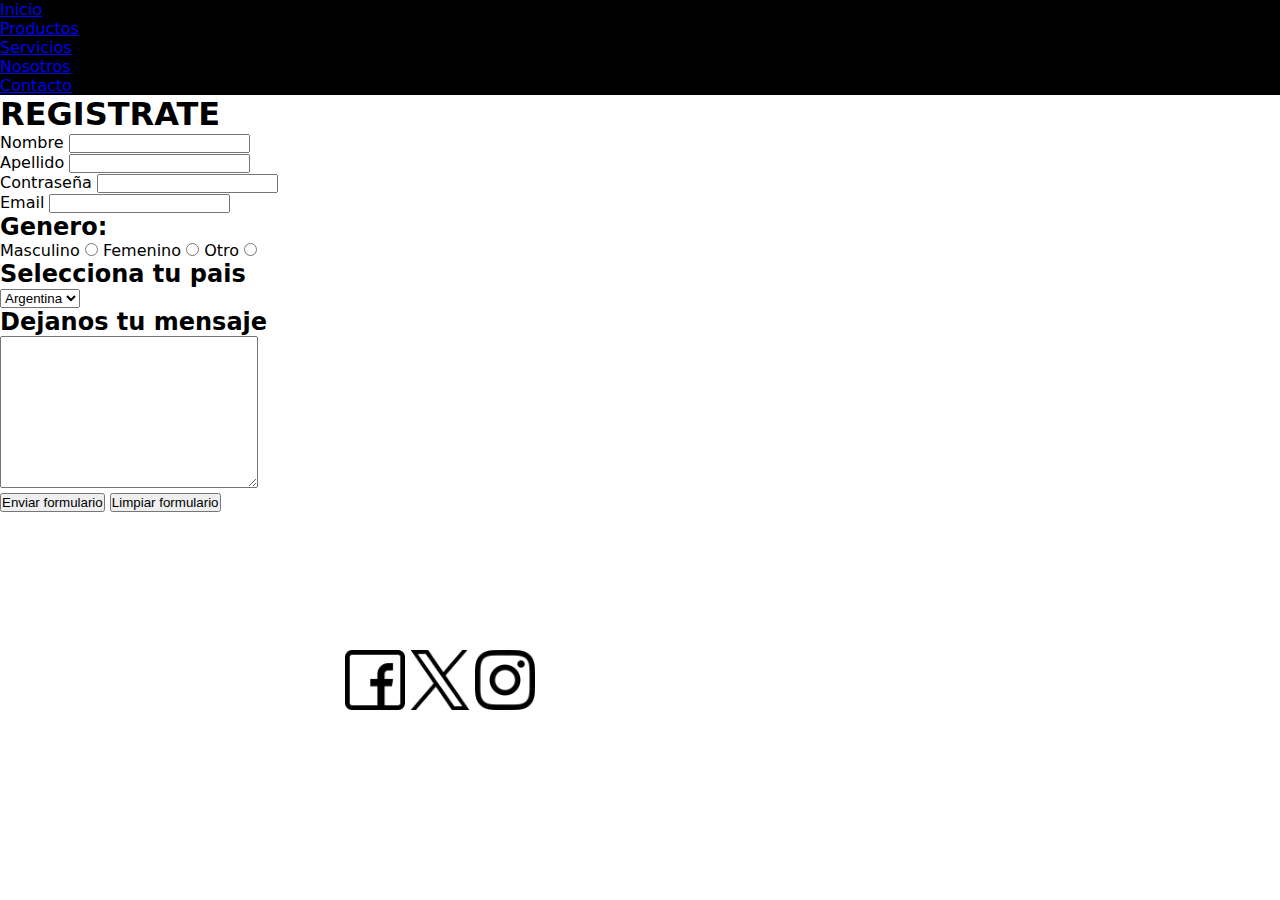
==== pages/contacto.html @ 439fdb30 "primer commit" ====
<!DOCTYPE html>
<html lang="en">
<head>
    <meta charset="UTF-8">
    <meta name="viewport" content="width=device-width, initial-scale=1.0">
    <link rel="stylesheet" href="../css/style.css">
    <title>Document</title>
</head>
<body>
    <header>
        <nav>
            <li><a href="../index.html">Inicio</a></li>
            <li><a href="./productos.html">Productos</a></li>
            <li><a href="./servicios.html">Servicios</a></li>
            <li><a href="./nosotros.html">Nosotros</a></li>
            <li><a href="./contacto.html">Contacto</a></li>
        </nav>
    </header>
    <main>
        <section>
            <h1>REGISTRATE</h1>
            <form action="" method="" enctype="">
                <div>
                    <label for="Nombre">Nombre</label>
                    <input type="text" name="nombre" id="nombre">
                </div>
                <div>
                    <label for="Apellido">Apellido</label>
                    <input type="text" name="apellido" id="apellido">
                </div>
                <div>
                    <label for="contrasena">Contraseña</label>
                    <input type="password" name="contrasena" id="contrasena">
                </div>
                <div>
                    <label for="email">Email</label>
                    <input type="email" name="email" id="email">
                </div>
                <div>
                    <H2>Genero:</H2>
                    <div>
                        <label for="masculino">Masculino</label>
                        <input type="radio" name="genero">
                        <label for="femenino">Femenino</label>
                        <input type="radio" name="genero">
                        <label for="otro">Otro</label>
                        <input type="radio" name="genero">
                    </div>
                    <div>
                        <h2>Selecciona tu pais</h2>
                        <select name="" id="">
                            <option value="">Argentina</option>
                            <option value="">Uruguay</option>
                            <option value="">Brasil</option>
                        </select>
                    </div>
                    <div>
                        <h2>Dejanos tu mensaje</h2>
                        <textarea name="" id="" cols="30" rows="10"></textarea>
                    </div>
                </div>
                <div>
                    <input type="submit" value="Enviar formulario">
                    <input type="reset" value="Limpiar formulario">
                </div>
            </form>
        </section>
    </main>
    <footer>
        <img src="" alt="">
        <div>
            <a href="https://www.facebook.com/" target="_blank"><img src="../img/facebook.png" alt="Logo Facebook"></a>
            <a href="https://twitter.com/" target="_blank"><img src="../img/gorjeo.png" alt="Logo Twitter"></a>
            <a href="https://www.instagram.com/" target="_blank"><img src="../img/instagram.png" alt="Logo Instagram"></a>
        </div>
        <iframe src="https://www.google.com/maps/embed?pb=!1m18!1m12!1m3!1d3284.2936684747015!2d-58.39742282350373!3d-34.59673485713089!2m3!1f0!2f0!3f0!3m2!1i1024!2i768!4f13.1!3m3!1m2!1s0x95bcca95f97c9a09%3A0xabc80d24deafe2fc!2sRiobamba%201040%2C%20C1116ABF%20Cdad.%20Aut%C3%B3noma%20de%20Buenos%20Aires!5e0!3m2!1ses!2sar!4v1711604685479!5m2!1ses!2sar" width="400" height="300" style="border:0;" allowfullscreen="" loading="lazy" referrerpolicy="no-referrer-when-downgrade"></iframe>
    </footer>
</body>
</html>
---- css/style.css ----
@import url('https://fonts.googleapis.com/css2?family=Poppins:ital,wght@0,100;0,200;0,300;0,400;0,500;0,600;0,700;0,800;0,900;1,100;1,200;1,300;1,400;1,500;1,600;1,700;1,800;1,900&display=swap');

*{
    margin:0;
    padding: 0;
}


body{
    font-family: system-ui, -apple-system, BlinkMacSystemFont, 'Segoe UI', Roboto, Oxygen, Ubuntu, Cantarell, 'Open Sans', 'Helvetica Neue', sans-serif;
    
}

/*-----HEADER-------*/
header{
    background-color: black;
    position: sticky;
    top: 0;
    display: flex;
    justify-content: space-between;
    align-items: center;
}

header h1{
    font-size: 50px;
    font-weight: 200;
    color: white;
    
}

header nav ul{
    list-style: none;
    display: flex;
}

header nav ul li{
    /*display: inline-block;*/
    margin: 10px 15px 15px 10px;
}

header nav ul li a{
    text-decoration: none;
    color: white;
    transition: 1s;
}

header nav ul li a:hover{
    color: rgb(147, 5, 74);
}

/*-----MAIN-------*/
.hero{
    text-align: center;
    /*background-image: url("../img/fondo.png");*/
    background: linear-gradient(rgba(26, 26, 26, 0.205), rgba(0, 0, 0, 0.13)), url("../img/fondo.png");
    width: 100%;
    height: 80vh;
    color: white;
    background-position: center;
    background-repeat: no-repeat;
    background-size: cover;
    background-attachment:fixed;
    display: flex;
    flex-direction: column;
    justify-content: center;
    align-items: center;
}

.hero h2{
    font-size: 60px;    
    border: 2px solid white;
    padding: 20px;
}

.hero p{
    margin-bottom: 20px;
    font-size: 30px;
}

.hero a{
    text-decoration: none;
    color: white;
    font-weight: bold;
    background-color: black;
    padding: 5px 10px;
    transition: 1s;
}

.hero a:hover{
    color: black;
    background-color: rgb(147, 5, 74);
}

.bienvenidos{
    display: flex;
    justify-content: center;
    align-items: center;
}

.bienvenidos div h2{
    font-size: 35px;
}

.bienvenidos div{
    width: 50%;
    margin: 50px;
}

.bienvenidos img{
    width: 600px;
    height: 600px;
}

.productos h2{
    font-size: 35px;
    color: white;
    background-color: black;
    text-align: center;
    padding: 10px;
}

.productos .productos-contenedor{
    display: flex;
    justify-content: space-around;
    flex-wrap: wrap;
}

.productos .productos-contenedor div{
    border: 1px solid gray;
    width: 250px;
    height: 350px;
    margin: 30px;
    text-align: center;
    transition: 2s;
}

.productos .productos-contenedor div:hover{
    transform: scale(1.1);
    box-shadow: 10px 10px 18px -4px rgba(0,0,0,0.75);
    -webkit-box-shadow: 10px 10px 18px -4px rgba(0,0,0,0.75);
    -moz-box-shadow: 10px 10px 18px -4px rgba(0,0,0,0.75);
}

.productos div a{
    text-decoration: none;
    color: white;
    font-weight: bold;
    background-color: black;
    padding: 1px 8px;

}

.productos div img{
    width: 250px;
    height: 250px;
}

.galeria h2{
    font-size: 35px;
    color: white;
    background-color: black;
    text-align: center;
    padding: 10px;
}

.grid-galeria{
    display: grid;
    grid-template-columns: repeat(3,1fr);
    /*grid-template-rows: ;*/
    grid-auto-rows: 250px;
    gap: 15px;
}

.grid-galeria div img{
    width: 100%;
    height: 100%;
    object-fit: cover;
    box-shadow: 10px 10px 5px 0px rgba(0,0,0,0.75);
    -webkit-box-shadow: 10px 10px 5px 0px rgba(0,0,0,0.75);
    -moz-box-shadow: 10px 10px 5px 0px rgba(0,0,0,0.75);
}

.img-4{
    grid-column: span 2;
}

.img-6{
    grid-row: span 2;
}

.img-8{
    grid-row: span 2;
}

.fixed {
    position: fixed;
    right: 20px;
    bottom: 20px;
}

.fixed img{
    width: 60px;
    height: 60px;
}


/*-----FOOTER-------*/

footer{
    display: flex;
    justify-content: space-evenly;
    align-items: center;
    padding: 20px;
}

footer div img{
    width: 60px;
    height: 60px;
    transition: 1s;
}

footer div img:hover{
    transform: scale(1.1);
}

@media screen and (max-width: 766px) {
    .bienvenidos{
        flex-direction: column;
    }
    .bienvenidos div{
        width: 80%;
        text-align: center;
    }
    .fixed a img{
        width: 100%;
    }
}

@media screen and (max-width: 680px) {
    footer {
        flex-direction: column;
    }
    footer div a img{
        width: 50px;
        height: 50px;
    }
}

@media screen and (max-width: 650px){
    header{
        flex-direction: column;
    }
    .hero h2{
        font-size: 45px;    
        
    }
    .hero p{
        font-size: 20px;
    }
}

@media screen and (max-width: 465px) {
    header nav ul{
        flex-direction: column;
        text-align: center;
    }
    header nav ul li{
        margin: 5px;
    }
}

@media screen and (max-width: 450px) {
    .grid-galeria{
        grid-template-columns: 1fr;
    }
    .grid-item{
        grid-column: span 1;
        grid-row: span 1;
    }
    .hero h2{
        font-size: 35px;
    }
}

@media screen and (max-width: 400px) {
    .bienvenidos img{
        width: 100%;
    }
}

/** 🥳   **/
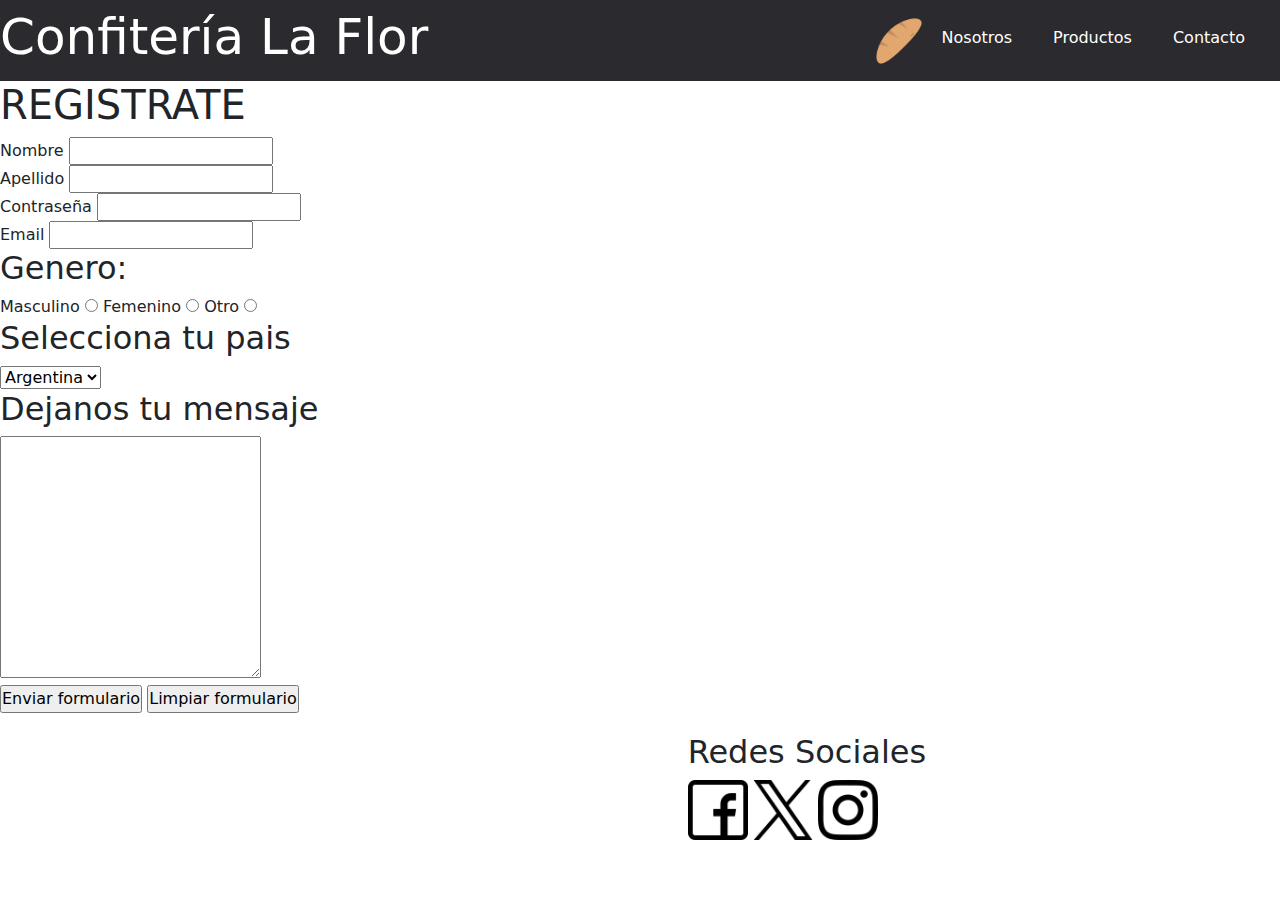
==== commit f307000a: "Navbar Bootstrap" ====
--- a/pages/contacto.html
+++ b/pages/contacto.html
@@ -3,18 +3,39 @@
 <head>
     <meta charset="UTF-8">
     <meta name="viewport" content="width=device-width, initial-scale=1.0">
+    <link rel="stylesheet" href="https://cdnjs.cloudflare.com/ajax/libs/animate.css/4.1.1/animate.min.css"/>
+    <!--BOOTSTRAP-->
+    <link href="https://cdn.jsdelivr.net/npm/bootstrap@5.3.3/dist/css/bootstrap.min.css" rel="stylesheet" integrity="sha384-QWTKZyjpPEjISv5WaRU9OFeRpok6YctnYmDr5pNlyT2bRjXh0JMhjY6hW+ALEwIH" crossorigin="anonymous">
+    <!--BOOTSTRAP ICONS-->
+    <link rel="stylesheet" href="https://cdn.jsdelivr.net/npm/bootstrap-icons@1.11.3/font/bootstrap-icons.min.css">
     <link rel="stylesheet" href="../css/style.css">
-    <title>Document</title>
+    <title>Confitería La Flor</title>
 </head>
 <body>
     <header>
-        <nav>
-            <li><a href="../index.html">Inicio</a></li>
-            <li><a href="./productos.html">Productos</a></li>
-            <li><a href="./servicios.html">Servicios</a></li>
-            <li><a href="./nosotros.html">Nosotros</a></li>
-            <li><a href="./contacto.html">Contacto</a></li>
-        </nav>
+        <h1>Confitería La Flor</h1>
+        <img src="" alt="">
+        <nav class="navbar navbar-expand-lg --bs-gray-600">
+            <div class="container-fluid">
+              <a href="../index.html"><img src="../img/pan.png" alt=""></a>
+              <button class="navbar-toggler" type="button" data-bs-toggle="collapse" data-bs-target="#navbarNav" aria-controls="navbarNav" aria-expanded="false" aria-label="Toggle navigation">
+                <span class="navbar-toggler-icon"></span>
+              </button>
+              <div class="collapse navbar-collapse" id="navbarNav">
+                <ul class="navbar-nav">
+                  <li class="nav-item">
+                    <a class="nav-link active" aria-current="page" href="../pages/nosotros.html">Nosotros</a>
+                  </li>
+                  <li class="nav-item">
+                    <a class="nav-link" href="../pages/productos.html">Productos</a>
+                  </li>
+                  <li class="nav-item">
+                    <a class="nav-link" href="../pages/contacto.html">Contacto</a>
+                  </li>
+                </ul>
+              </div>
+            </div>
+          </nav>
     </header>
     <main>
         <section>
@@ -69,11 +90,11 @@
     <footer>
         <img src="" alt="">
         <div>
+            <h2>Redes Sociales</h2>
             <a href="https://www.facebook.com/" target="_blank"><img src="../img/facebook.png" alt="Logo Facebook"></a>
             <a href="https://twitter.com/" target="_blank"><img src="../img/gorjeo.png" alt="Logo Twitter"></a>
             <a href="https://www.instagram.com/" target="_blank"><img src="../img/instagram.png" alt="Logo Instagram"></a>
         </div>
-        <iframe src="https://www.google.com/maps/embed?pb=!1m18!1m12!1m3!1d3284.2936684747015!2d-58.39742282350373!3d-34.59673485713089!2m3!1f0!2f0!3f0!3m2!1i1024!2i768!4f13.1!3m3!1m2!1s0x95bcca95f97c9a09%3A0xabc80d24deafe2fc!2sRiobamba%201040%2C%20C1116ABF%20Cdad.%20Aut%C3%B3noma%20de%20Buenos%20Aires!5e0!3m2!1ses!2sar!4v1711604685479!5m2!1ses!2sar" width="400" height="300" style="border:0;" allowfullscreen="" loading="lazy" referrerpolicy="no-referrer-when-downgrade"></iframe>
     </footer>
 </body>
 </html>--- a/css/style.css
+++ b/css/style.css
@@ -13,7 +13,7 @@
 
 /*-----HEADER-------*/
 header{
-    background-color: black;
+    background-color: rgb(43, 42, 46);
     position: sticky;
     top: 0;
     display: flex;
@@ -28,6 +28,14 @@
     
 }
 
+.navbar-nav .nav-link.active{
+    color: white;
+}
+
+.nav-link{
+    color: white;
+}
+
 header nav ul{
     list-style: none;
     display: flex;
@@ -48,11 +56,49 @@
     color: rgb(147, 5, 74);
 }
 
+header nav div a img{
+    width: 50px;
+    height: 50px;
+}
+
 /*-----MAIN-------*/
-.hero{
-    text-align: center;
-    /*background-image: url("../img/fondo.png");*/
-    background: linear-gradient(rgba(26, 26, 26, 0.205), rgba(0, 0, 0, 0.13)), url("../img/fondo.png");
+
+.carrusel div img{
+    width: 100%;
+    height: 550px;
+}
+
+.carrusel div h3{
+    color: white;
+    font-size: 40px;    
+    border: 2px solid white;
+    padding: 10px;
+    text-align: center;
+    
+}
+
+.carrusel div .carrusel1{
+    color: white;
+}
+
+.carrusel a{
+    text-decoration: none;
+    color: white;
+    font-weight: bold;
+    background-color: black;
+    padding: 5px 10px;
+    transition: 1s;
+}
+
+.carrusel a:hover{
+    color: black;
+    background-color: rgb(147, 5, 74);
+}
+
+/**.hero{
+    text-align: center;
+
+    background: linear-gradient(rgba(26, 26, 26, 0.205), rgba(0, 0, 0, 0.13)), url("../img/carrusel1.jpg");
     width: 100%;
     height: 80vh;
     color: white;
@@ -90,6 +136,7 @@
     color: black;
     background-color: rgb(147, 5, 74);
 }
+**/
 
 .bienvenidos{
     display: flex;
@@ -114,7 +161,7 @@
 .productos h2{
     font-size: 35px;
     color: white;
-    background-color: black;
+    background-color: rgb(43, 42, 46);
     text-align: center;
     padding: 10px;
 }
@@ -158,7 +205,7 @@
 .galeria h2{
     font-size: 35px;
     color: white;
-    background-color: black;
+    background-color: rgb(43, 42, 46);
     text-align: center;
     padding: 10px;
 }
